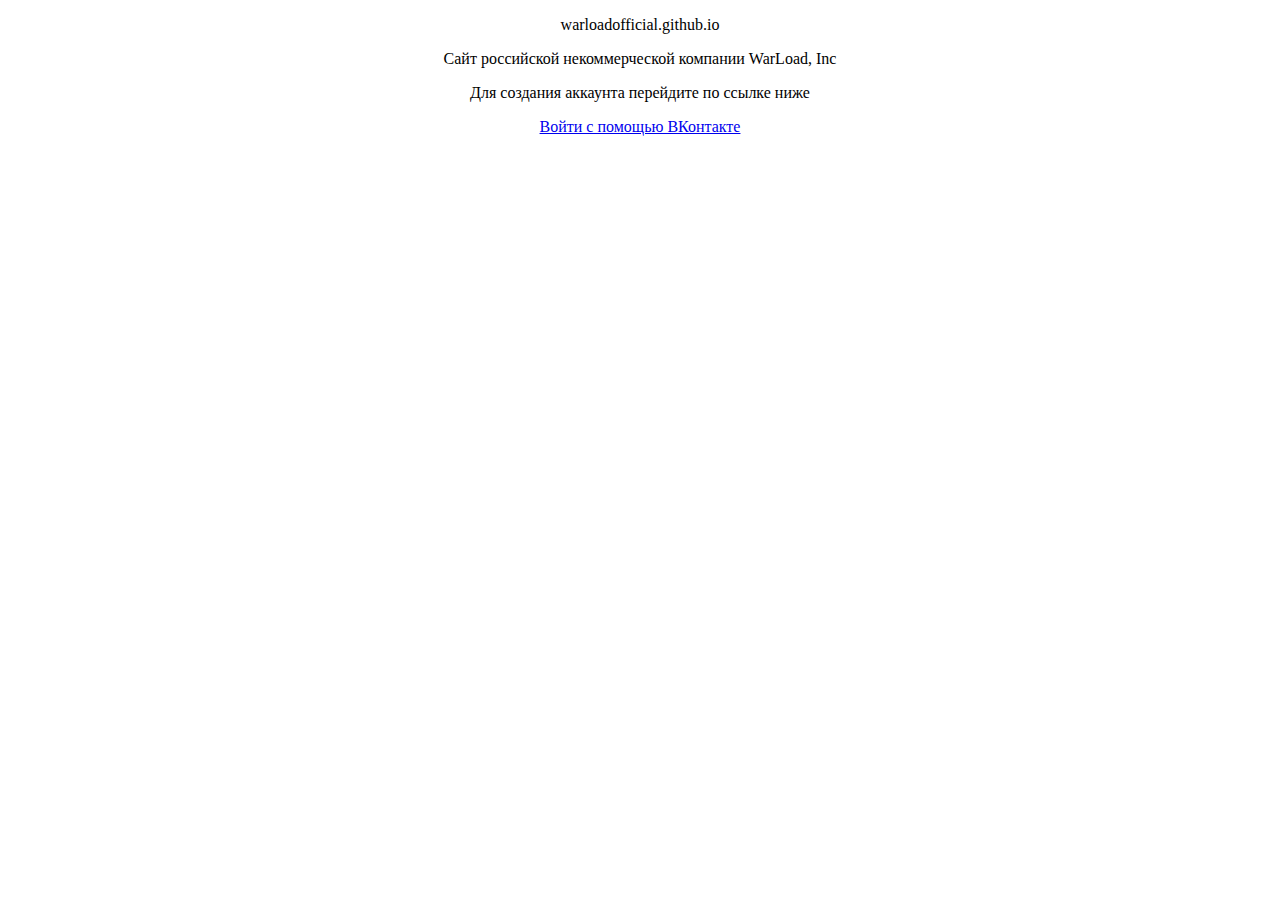
==== info.html @ 5a5d03c6 "Update info.html" ====
<!DOCTYPE html>
<html lang="en" dir="ltr">
  <head>
    <meta charset="utf-8">
    <title>Information</title>
    <link rel="stylesheet" href="style.css" type="text/css"/>
<meta http-equiv="Content-Type" content="text/html; charset=utf-8">
  </head>
  <body>
    <p>warloadofficial.github.io</p>
    <p>Сайт российской некоммерческой компании WarLoad, Inc</p>
    <p>Для создания аккаунта перейдите по ссылке ниже</p>
     <div class="buttons">
     <a href="registr.html">Войти с помощью ВКонтакте<a>
  </body>
</html>
---- style.css ----
p {
text-align: center;
}

.buttons {
  display: block;
  text-align: center;
}
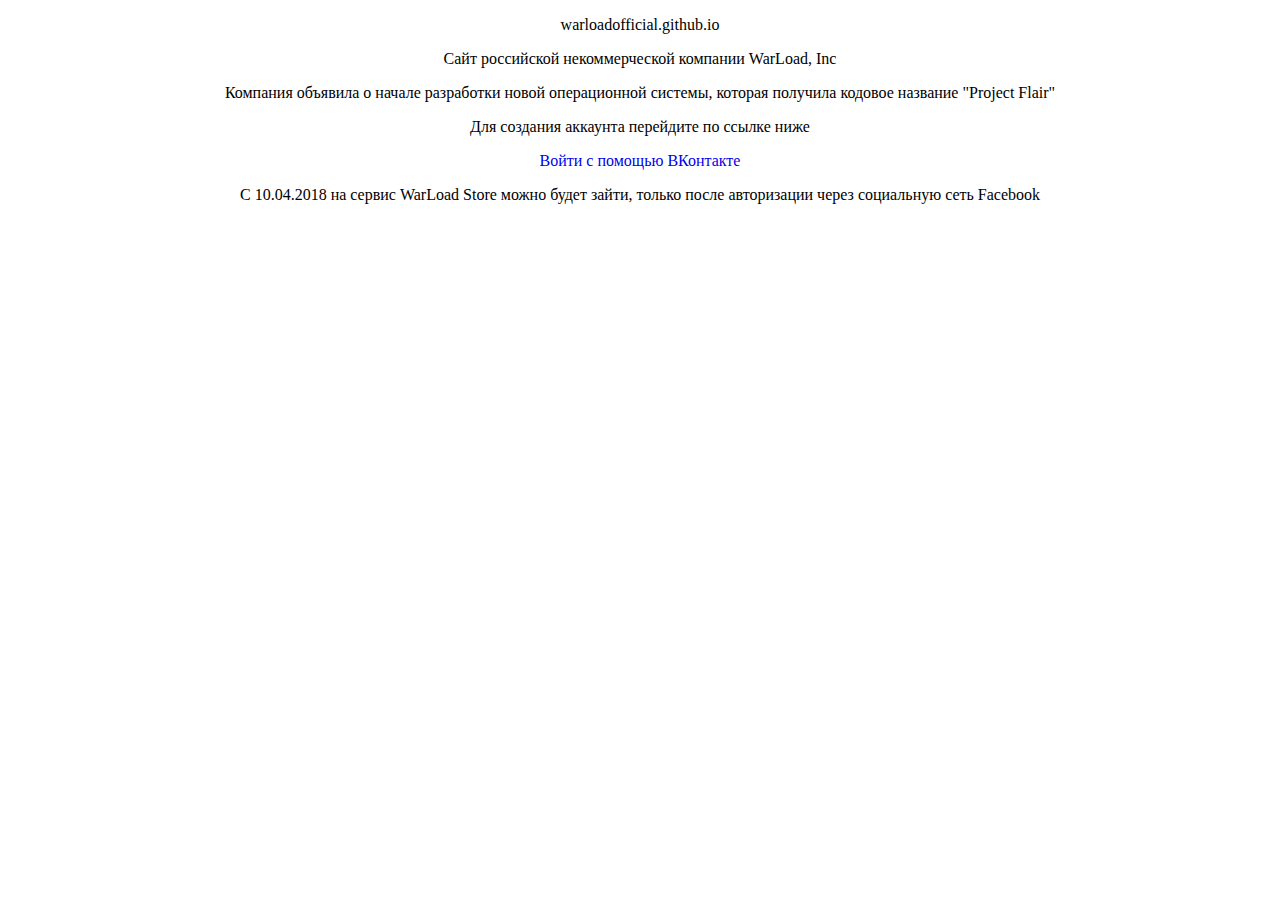
==== commit 1eea762c: "Update info.html" ====
--- a/info.html
+++ b/info.html
@@ -5,12 +5,17 @@
     <title>Information</title>
     <link rel="stylesheet" href="style.css" type="text/css"/>
 <meta http-equiv="Content-Type" content="text/html; charset=utf-8">
+    <meta name="viewport" content="width=device-width, initial-scale=1"/ >
   </head>
   <body>
     <p>warloadofficial.github.io</p>
     <p>Сайт российской некоммерческой компании WarLoad, Inc</p>
+    <p>Компания объявила о начале разработки новой операционной системы,
+      которая получила кодовое название "Project Flair"</p>
     <p>Для создания аккаунта перейдите по ссылке ниже</p>
      <div class="buttons">
      <a href="registr.html">Войти с помощью ВКонтакте<a>
+       <p>С 10.04.2018 на сервис WarLoad Store можно будет зайти,
+         только после авторизации через социальную сеть Facebook</p>
   </body>
 </html>
--- a/style.css
+++ b/style.css
@@ -6,3 +6,5 @@
   display: block;
   text-align: center;
 }
+
+a {text-decoration: none;}
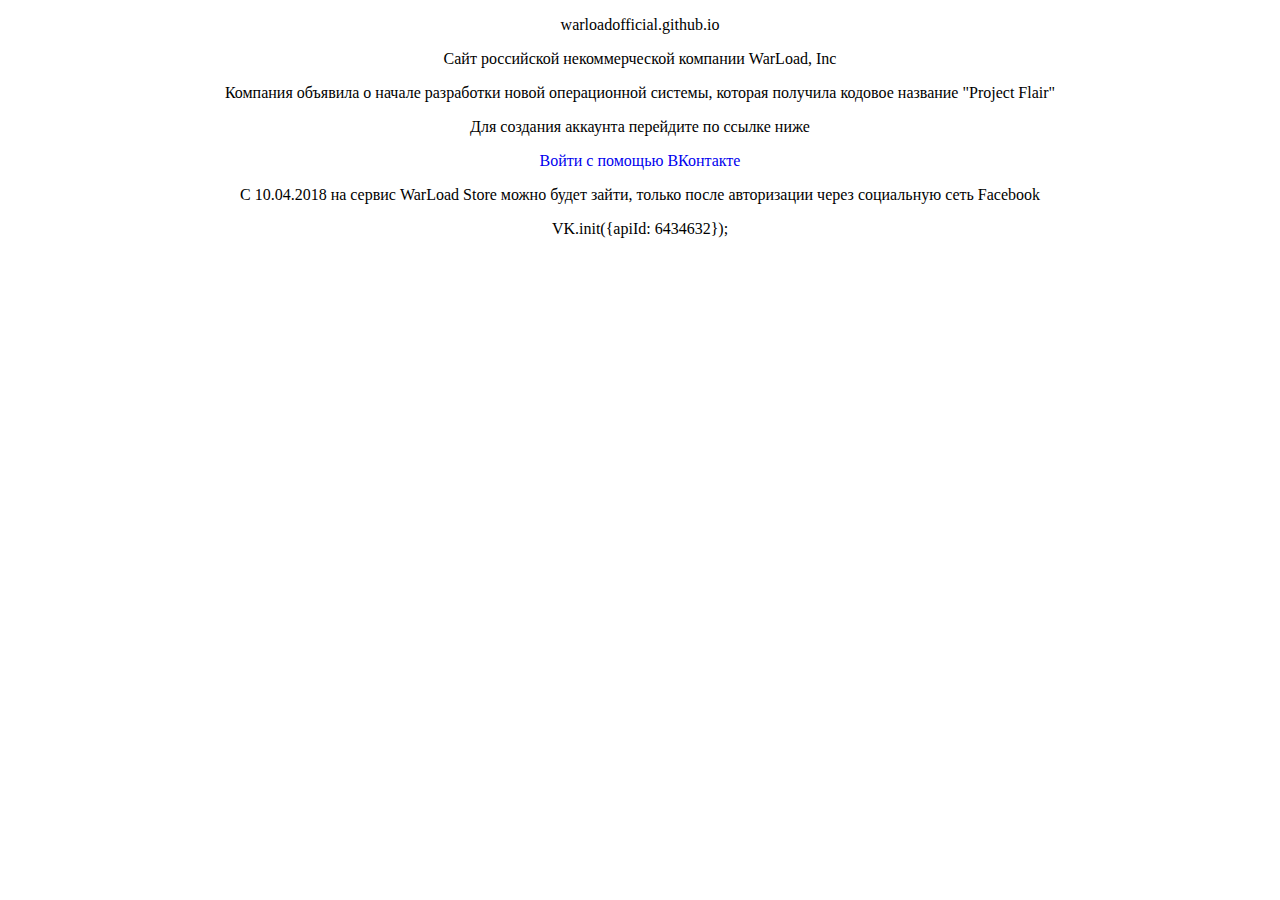
==== commit 6a188c0c: "Update info.html" ====
--- a/info.html
+++ b/info.html
@@ -6,6 +6,7 @@
     <link rel="stylesheet" href="style.css" type="text/css"/>
 <meta http-equiv="Content-Type" content="text/html; charset=utf-8">
     <meta name="viewport" content="width=device-width, initial-scale=1"/ >
+    <script type="text/javascript" src="//vk.com/js/api/openapi.js?152"></script>
   </head>
   <body>
     <p>warloadofficial.github.io</p>
@@ -17,5 +18,14 @@
      <a href="registr.html">Войти с помощью ВКонтакте<a>
        <p>С 10.04.2018 на сервис WarLoad Store можно будет зайти,
          только после авторизации через социальную сеть Facebook</p>
+        VK.init({apiId: 6434632});
+</script>
+       <div id="vk_post_-164721873_8"></div>
+<script type="text/javascript">
+  (function(d, s, id) { var js, fjs = d.getElementsByTagName(s)[0]; if (d.getElementById(id)) return; js = d.createElement(s); js.id = id; js.src = "//vk.com/js/api/openapi.js?152"; fjs.parentNode.insertBefore(js, fjs); }(document, 'script', 'vk_openapi_js'));
+  (function() {
+    if (!window.VK || !VK.Widgets || !VK.Widgets.Post || !VK.Widgets.Post('vk_post_-164721873_8', -164721873, 8, 'idyEDoSGR-XNLWHHGiSOvNcKLYhu')) setTimeout(arguments.callee, 50);
+  }());
+</script>
   </body>
 </html>
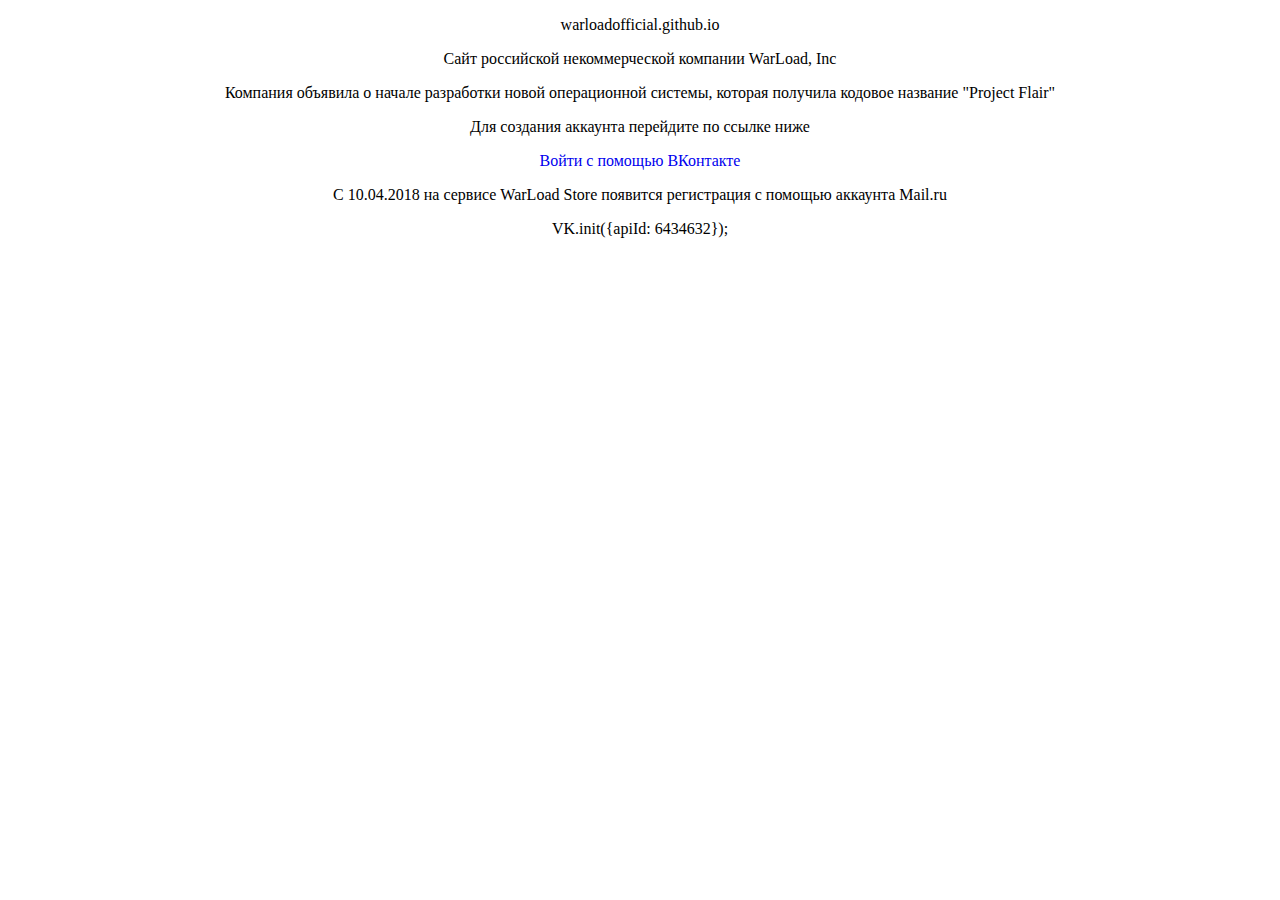
==== commit 62e42d1a: "Update info.html" ====
--- a/info.html
+++ b/info.html
@@ -16,8 +16,8 @@
     <p>Для создания аккаунта перейдите по ссылке ниже</p>
      <div class="buttons">
      <a href="registr.html">Войти с помощью ВКонтакте<a>
-       <p>С 10.04.2018 на сервис WarLoad Store можно будет зайти,
-         только после авторизации через социальную сеть Facebook</p>
+       <p>С 10.04.2018 на сервисе WarLoad Store появится регистрация с помощью
+       аккаунта Mail.ru</p>
         VK.init({apiId: 6434632});
 </script>
        <div id="vk_post_-164721873_8"></div>
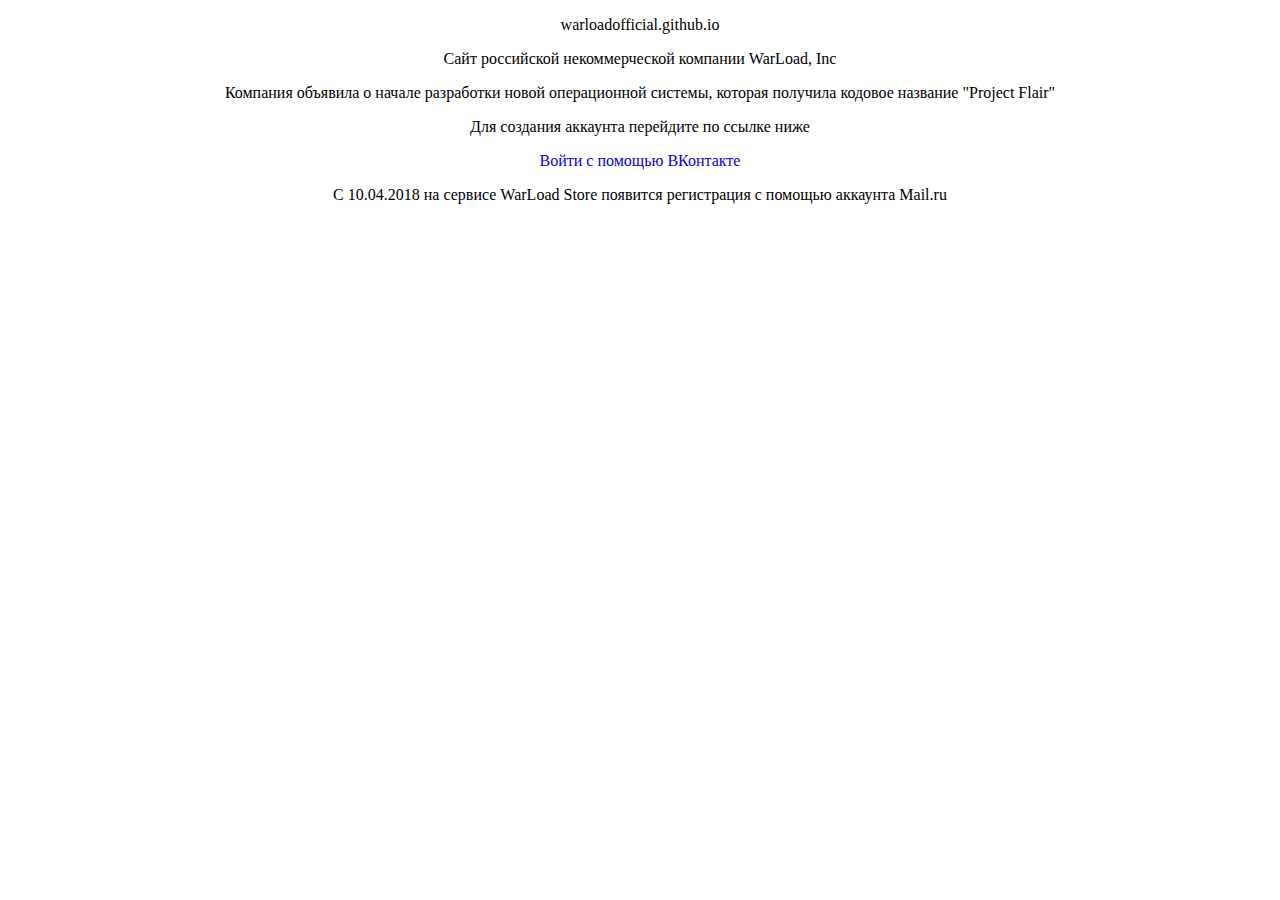
==== commit 375ce851: "Update info.html" ====
--- a/info.html
+++ b/info.html
@@ -18,7 +18,6 @@
      <a href="registr.html">Войти с помощью ВКонтакте<a>
        <p>С 10.04.2018 на сервисе WarLoad Store появится регистрация с помощью
        аккаунта Mail.ru</p>
-        VK.init({apiId: 6434632});
 </script>
        <div id="vk_post_-164721873_8"></div>
 <script type="text/javascript">
